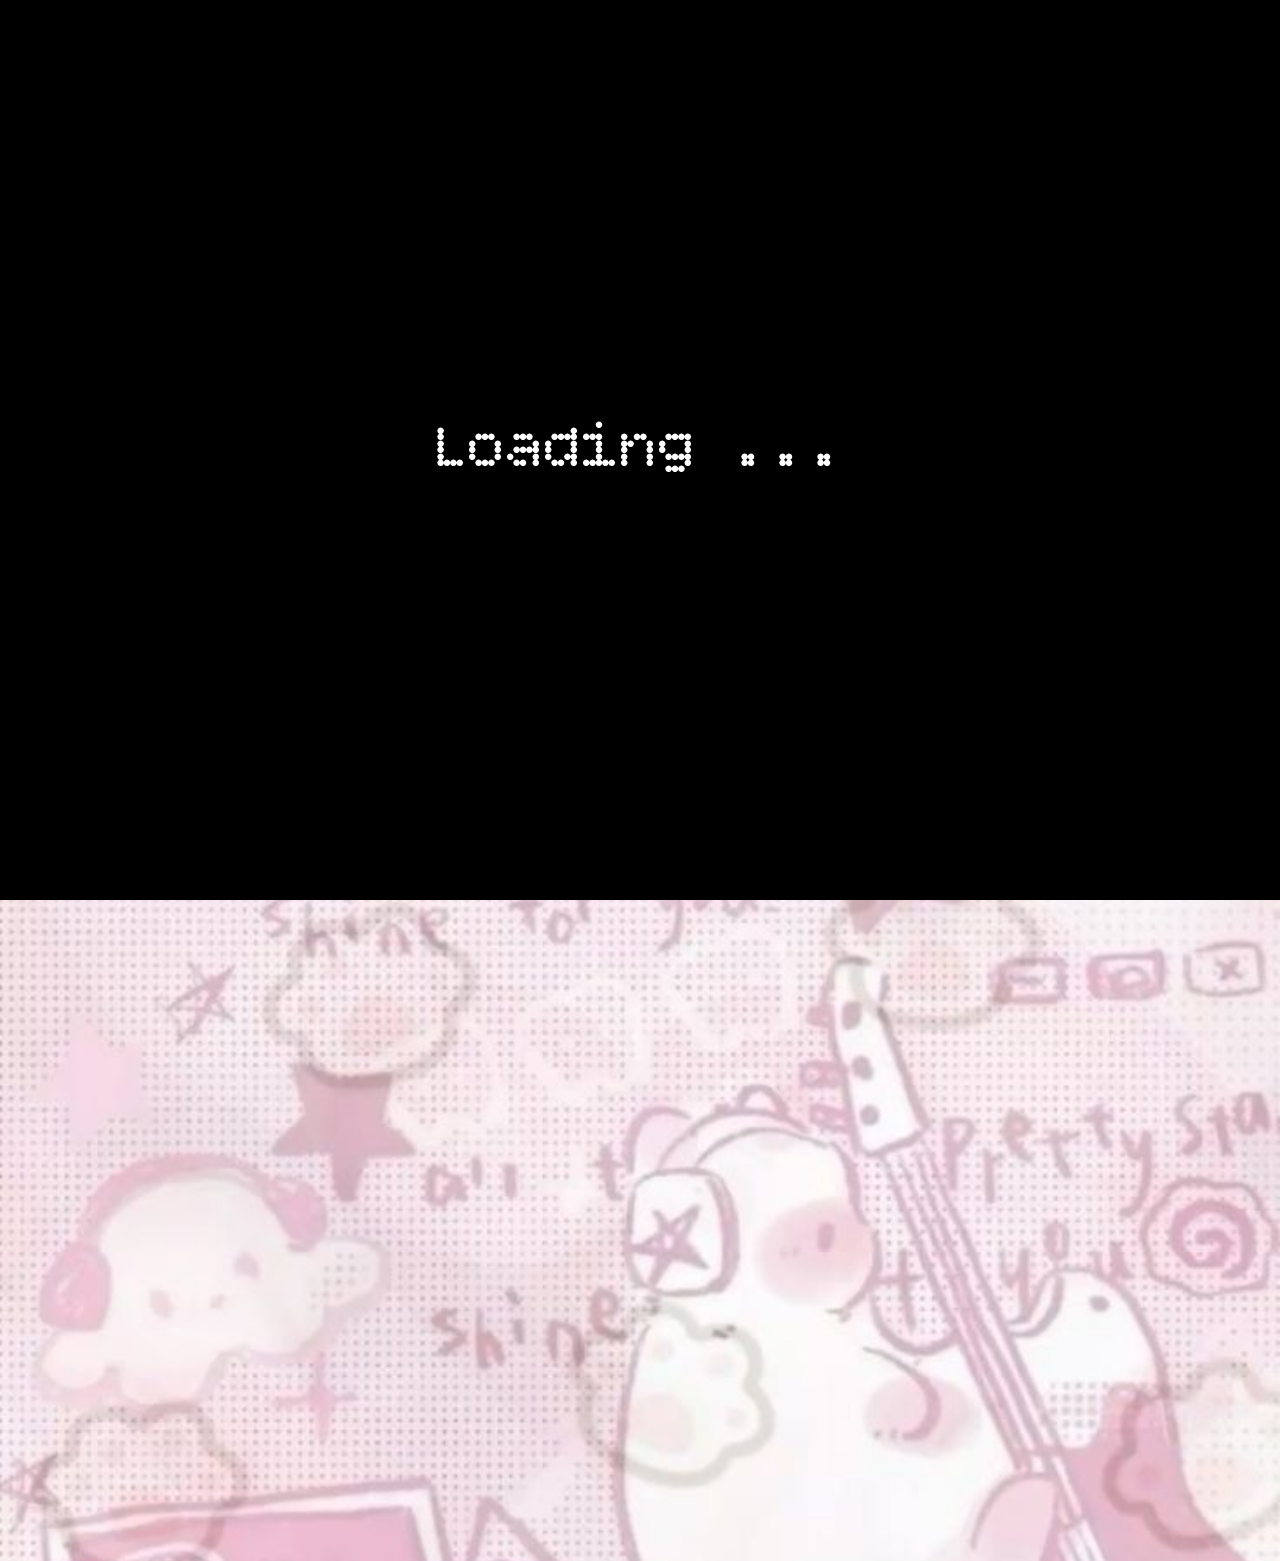
==== index.html @ a8020cd3 "Rename indo.html to index.html" ====
<!DOCTYPE html>
<html>

<head>
  <meta charset="UTF-8">
  <meta name="viewport" content="width=device-width, initial-scale=1">
  <link rel="stylesheet" href="indo.css">
  <title>Indo</title>
  <link rel="preconnect" href="https://fonts.googleapis.com">
<link rel="preconnect" href="https://fonts.gstatic.com" crossorigin>
<link href="https://fonts.googleapis.com/css2?family=Bitcount+Grid+Double:wght@100..900&family=Bitcount+Single:wght@100..900&family=Playwrite+AU+VIC+Guides&display=swap" rel="stylesheet">
</head>

<body>
<div class="loading-screen" id="loading-screen">
  <p id="starter-one"></p>
  <p id="loading" class="loading">Loading <span class="o1">.</span><span class="o2">.</span><span class="o3">.</span></p>
  <p id="starter-two"></p>
  <p id="starter-three"></p>
</div>

<div class="main-menu" id="main-menu">
  <div class="starter">
    <p class="indo">EMMA</p>
    <button class="play">Start</button>
    <button class="settings">Settings</button>
    <button class="achievements">Achievements</button>
    <button class="about">About</button>
  </div>
</div>

<div class="game-settings">
  <button id="exit-settings">Go Back</button>
  <div class="switch-options">
    <h1 class="op-title" id="first-option">options</h1>
    <p class="mute" id="music-mute">Mute music</p>
    <div class="lever-border" id="lever-one">
      <div class="lever" id="lever-onee"></div>
    </div>
    <p class="mute" id="blip-mute">Mute Blip Text Sound</p>
    <div class="lever-border" id="lever-two">
      <div class="lever" id="lever-two"></div>
    </div>
  </div>
  <div class="fonts-section">
    <h1 class="cf-title">Custom Fonts</h1>
    <button id="sans" class="font-button">Sans serif</button>
    <button id="cursive" class="font-button">Cursive</button>
    <button id="single" class="font-button">Bitcount Single</button>
    <button id="double" class="font-button">Bitcount Double</button>
  </div>
  <div class="backgrounds-section">
    <h1 class="op-title" id="c-back">Custom Background</h1>
    <div class="photos-section">
      <img src="cute-background.png" id="cute-background" class="back" alt="photo">
      <img src="rain-background.gif" id="rain-background" class="back" alt="photo">
    </div>
  </div>
</div>

<div class="about-game">
  <button id="exit-about">Go Back</button>
  <p class="text">This website was made by <span style="color:darkred;">Mazen/Dax</span> for my special girl <span style="color:purple;">Emily/Emma</span>.</p>
  <p class="explaining">This website was made by the following programming languages.</p>
  <p class="html"><span style="color:red;">HTML:</span> The main language.</p>
  <p class="css"><span style="color:blue;">CSS:</span> Used for designing.</p>
  <p class="js"><span style="color:yellow;">Javascript: </span> Scripting.</p>
  <p class="important-text"><span style="color:red; border:solid 1px red; border-radius:0.5vw; background: rgba(255, 0, 0, 0.4)">IMPORTANT</span>: This website has no database I only made Localstorage for the website data that also means you might lose your data later and bugs are expected,<span style="color:pink;">Sorry Emma I can't do anything about it</span></p>
</div>

<div class="game-achievements">
  <button id="exit-achievements">Go Back</button>
  <div class="one-achievement">
    <img src="no-achievement.png" class="achievement-photo" id="achi-p-one"><div class="achievement" id="achi-t-one">????????????</div>
  </div>
  <div class="one-achievement">
    <img src="no-achievement.png" class="achievement-photo"><div class="achievement">????????????</div>
  </div>
  <div class="one-achievement">
    <img src="no-achievement.png" class="achievement-photo"><div class="achievement">????????????</div>
  </div> 
  <div class="one-achievement">
    <img src="no-achievement.png" class="achievement-photo"><div class="achievement">????????????</div>
  </div>
  <div class="one-achievement">
    <img src="no-achievement.png" class="achievement-photo"><div class="achievement">????????????</div>
  </div>
  <div class="one-achievement">
    <img src="no-achievement.png" class="achievement-photo"><div class="achievement">????????????</div>
  </div>
  <div class="one-achievement">
    <img src="no-achievement.png" class="achievement-photo"><div class="achievement">????????????</div>
  </div>
  <div class="one-achievement">
    <img src="no-achievement.png" class="achievement-photo"><div class="achievement">????????????</div>
  </div>
  <div class="one-achievement">
    <img src="no-achievement.png" class="achievement-photo"><div class="achievement">????????????</div>
  </div>
  <div class="one-achievement">
    <img src="no-achievement.png" class="achievement-photo"><div class="achievement">????????????</div>
  </div>
</div>

<div class="ending">
  <p class="end-text">smth</p>
  <button id="returning">Retry🔄</button>
</div>   

  <div class="in-game-settings">
  <img src="gear.png" class="settings-toggle">
  <div class="settings-menu">
      <h1 class="stngs">Settings</h1>
    <div class="f-opt"> 
      <div class="lever-border" id="toggle-mute-theme">
        <div class="lever" id="toggle-mute-theme-btn"></div>
      </div>
    
      <p class="mute-texr">Mute Theme</p>
    </div>
    <div class="s-opt">
      <div class="lever-border" id="toggle-mute-blip">
        <div class="lever" id="toggle-mute-blip-btn"></div>
      </div>
      <p class="mute-text">Mute Blip Sound</p>
    </div>
    <button class="main-menuz">Exit Game</button>
  </div>
</div>

<div class="the-game">
  <img src="flowers.png" id="flowers">
  <div id="insert"></div>
  <p class="whoa">!</p>
  <div class="the-face">>_<</div>
  <div class="text-box">*Touch The Face*</div>
  <div class="choice-buttons" id='btns'>
  </div>
</div>

<div class="black-screen"></div>
<div class="achi-comp"><img src="no-achievement.png" class="achi-photo"><div class="achi">?????????????</div></div>

<audio src="end-sound.mp3" id="end-sound"></audio>
<audio src="fnaf-foxy-scream-sfx.mp3" id="jumpscare-sound"></audio>
<audio src="blip.mp3" id="text-blip"></audio>
<audio src="menu-theme.mp3" id="menu-theme" loop></audio>
<audio src="rain-theme.mp3" id="rain-theme" loop></audio>
<audio src="savepoint.mp3" id="savepoint"></audio>
<audio src="blip-sound.mp3" id="blip-sound"></audio>
<audio src="blip-sound-reverse.mp3" id="blip-reverse"></audio>
<audio src='game-main-theme.mp3' id="main-theme" loop></audio>
<audio src="rage.mp3" id="rage" loop></audio>
<audio src='flowers.mp3' id='flowers-sound'
<script src="indo.js"></script>
</body>

</html>
---- indo.css ----
*{
  margin: 0;
  box-sizing: border-box;
  font-family: "Bitcount Single";
}

body{
  background: no-repeat black url('cute-background.png');
  background-size: cover;
  background-attachment: fixed;
}

@keyframes loadinganim{
  0%{
    opacity: 1;
  }
  50%{
    opacity: 0;
  }
  100%{
    opacity: 1;
  }
} 

@keyframes size-animation{
  0%{
    font-size: 10vw;
  }
  50%{
    font-size: 11vw;
  }
  100%{
    font-size: 10vw;
  }
}

.o1{
  animation: loadinganim 2s infinite;
}

.o2{
  animation: loadinganim 2s infinite;
  animation-delay: 0.5s;
}

.o3{
  animation: loadinganim 2s infinite;
  animation-delay: 1s;
}

.loading-screen{
  background: black;
  width: 100%;
  height: 100%;
  position: absolute;
  z-index: 1;
  display: flex;
  flex-direction: column;
  align-items: center;
  justify-content: center;
  display: non;
}

.loading{
  color: white;
  transition: 0.5s;
  font-size: 5vw;
  
}

#starter-one, #starter-two, #starter-three{
  font-size: 10vw;
  color: white;
  animation: size-animation 0.45s infinite;
}

#starter-one{
  position: absolute;
  top: 40%;
}

.starter{
  display: flex;
  flex-direction: column;
  align-items: center;
  justify-content: center;
  transform: translateY(40vw);
}

.indo{
  font-size: 12vw;
  text-align: center;
  transform: translateY(0vw);
  color: pink;
  text-shadow: purple 1px 1px;
  transition: 1.5s;
  display: non;
}

.play, .about, .settings, .achievements{
  color: white;
  border: solid 3px pink;
  background: pink;
  font-size: 6vw;
  border-radius: 2vw;
  width: 45%;
  margin-bottom: 9vw;
  opacity: 0;
  transition: 1s;
  display: non;
}

.play, .achievements{
  transform: translateX(25vw);
}

.settings, .about{
  transform: translateX(-25vw);
}

.play:active{
  color: yellow;
  border-color: yellow;
}

.settings:active{
  color: yellow;
  border-color: yellow; 
}

.achievements:active{
  color: yellow;
  border-color: yellow;
}

.about:active{
  color: yellow;
  border-color: yellow;
}

p, h1{
  color: white;
}

.mute{
  font-size: 5vw;
  margin-left: 2vw;
  text-shadow: black 1px 1px 1px;
}

.switch-options{
  display: grid;
  align-items: center;
  padding: 3vw;
  grid-row-gap: 6vw;
  grid-template-areas:
  "title nothing"
  "switch text"
  "switch2 text2"
}

#first-option{
  grid-area: title;
  text-shadow: black 1px 1px 1px;
}

.lever-border{
  background: gray;
  width: 20vw;
  height: 10vw;
  border-radius: 2vw;
  padding: 1vw;
  transition: 0.4s;
}

.lever{
  background: white;
  height: 100%;
  width: 40%;
  border-radius: 1.5vw;
  transform: translateX(0vw);
  transition: 0.4s;
}

#lever-one{
  grid-area: switch;
}

#lever-two{
  grid-area: switch2;
}

#music-mute{
  grid-area: text;
  font-size: 4vw;
  direction: rtl;
}

#blip-mute{
  grid-area: text2;
  font-size: 4vw;
  direction: rtl;
}

.cf-title{
  margin-top: 7vw;
  margin-left: 3vw;
  text-shadow: black 1px 1px 1px;
}

.fonts-section{
  display: grid;
  grid-template-columns: auto;
  grid-row-gap: 3vw;
}

.font-button{
  color: white;
  background: pink;
  border: solid 0.5vw pink;
  border-radius: 3vw;
  font-size: 5vw;
  width: 50%;
  margin-left: 3vw;
}
.font-button:active{
  border: yellow 0.5vw solid;
  color: yellow;
}

.photos-section{
  display: flex;
  justify-content: space-between;
  width: 100%;
  align-items: center;
  padding: 0 5vw;
  
}

#c-back{
  margin: 3vw 0 0 3vw;
  text-shadow: black 1px 1px 1px;
}

.back{
  height: 50vw;
  width: 30vw;
  border: solid 0.5px black;
  border-radius: 2vw;
  margin-bottom: 5vw;
}

.back:active{
  border: solid 0.7px yellow;
}

#exit-settings{
  display: block;
  border: solid 0.5vw pink;
  border-radius: 3vw;
  background: pink;
  color: white;
  font-size: 8vw;
  margin: 3vw 0 0 3vw;
}

#exit-settings:active{
  border: solid 0.5vw yellow;
  color: yellow;
}

.game-settings{
  display: none;
  opacity: 0;
  transition: 1s;
}

.about-game{
  text-shadow: black 1px 1px 1px;
  font-size: 6vw;
  padding: 2vw 1vw 0 3vw;
  line-height: 10vw;
  opacity: 0;
  display: none;
  transition: 1s;
}

.text, .explaining, .html, .css, .js, .important-text{
  display: block;
}

.explaining{
  margin-top: 15vw;
}

.important-text{
  margin-top: 15vw;
}

#exit-about{
  display: block;
  border: solid 0.5vw pink;
  border-radius: 3vw;
  background: pink;
  color: white;
  font-size: 8vw;
  margin: 3vw 0 10vw 0;
}

#exit-about:active{
  border: solid 0.5vw yellow;
  color: yellow;
}

.one-achievement{
  margin: 3vw;
  font-size: 8vw;
  display: flex;
  flex-direction: row;
  border: solid 1px black;
  border-radius: 2vw;
  align-items: top;
  height: 30vw;
}

.achievement-photo{
  height: 30vw;
  width: 30vw;
  border-radius: 2vw;
  margin: 0;
  padding: 0;
  align-self: flex-start;
}

.achievement{
  color: white;
  text-shadow: black 1px 1px 1px;
  transform: translateY(0vw);
  margin-left: 1vw;
}

#exit-achievements{
  display: block;
  border: solid 0.5vw pink;
  border-radius: 3vw;
  background: pink;
  color: white;
  font-size: 8vw;
  margin: 3vw 0 10vw 3vw;
}

#exit-achievements:active{
  border: solid 0.5vw yellow;
  color: yellow;
}

.game-achievements{
  display: none;
  opacity: 0;
  transition: 1s;
}

.the-game{
  width: 100vw;
  height: 100vh;
  background: white;
  text-align: center;
  position: absolute;
  display: none;
}

.the-face{
  font-size: 20vw;
  transform: translateY(40vw);
  font-family: sans-serif !important;
}

.text-box{
  position: absolute;
  left: 5vw;
  top: 75vw;
  border: solid 3px gray;
  border-radius: 3vw;
  width: 90%;
  height: 30vw;
  text-align: left;
  padding: 1vw;
}

.whoa{
  font-size: 20px;
  color: black;
  border:solid 0.5vw black;
  width: 8vw;
  height: 7vw;
  position: absolute;
  top: 40vw;
  left: 20vw;
  display: none;
  transition: 0s;
}

.choice-buttons{
  display: flex;
  flex-direction: column;
  align-items: center;
  transform: translateY(90vw);
}

.btnss{
  width: 40vw;
  height: 10vw;
  font-size: 3.5vw;
  margin-bottom: 3vw;
}

.gear{
  width: 12vw;
  height: 12vw;
}

.in-game-settings-call{
  border: none;
  background: none;
  position: absolute;
  right: 2vw;
  top: 2vw;
}

.jumpscares{
  height: 100vw;
  width: 100vw;
  position: absolute;
  left: 0%;
  top: 10%;
  z-index: 2;
  display: none;
}

.ending{
  background: black;
  width: 100vw;
  height: 100vh;
  z-index: 3;
  position: absolute;
  text-align: center;
  display: none;
}

#returning{
  color: gray;
  background: rgba(125, 14, 184, 1);
  transform: translateY(90vw);
  border: solid 1px rgba(125, 14, 184, 1);
  border-radius: 1vw;
  width: 30vw;
  height: 13vw;
  font-size: 5vw;
  display: none;
}

#returning:active{
  color: yellow;
  border: solid 1px yellow;
}

.end-text{
  color: white;
  transform: translateY(80vw);
  font-size: 7vw;
}

.settings-menu{
  align-items: center;
  border: solid 1vw rebeccapurple;
  background: purple;
  position: absolute;
  left: 15%;
  top: 50%;
  width: 70vw;
  height: 40vh;
  z-index: 3;
  padding: 3vw;
  border-radius: 2vw;
  overflow-y: scroll;
  transition: 0.5s;
  opacity: 0;
  display: none;
}

.settings-toggle{
  position: absolute;
  right: 2vw;
  top: 2vw;
  width: 13vw;
  height: 13vw;
  transition: 0.4s;
  display: none;
  z-index: 4;
}

.f-opt{
  display: flex;
  flex-direction: row-reverse;
  align-items: center;
  margin: 5vw 0 10vw 0;
}

.s-opt{
  display: flex;
  flex-direction: row-reverse;
  align-items: center;
  margin-bottom: 10vw;
}

.t-opt{
  display: flex;
  flex-direction: row-reverse;
  align-items: center;
  margin-bottom: 10vw; 
}

.l-opt{
  display: flex;
  flex-direction: row-reverse;
  align-items: center;
  margin-bottom: 10vw;
}

.stngs{
  grid-area: st;
}

.mute-texr{
  grid-area: ttx;
  white-space: nowrap;
}

.mute-text{
  grid-area: ttxtx;
  white-space: nowrap;
}

#toggle-mute-theme{
  grid-area: tglee;
  margin-left: auto;
}

#toggle-mute-blip{
  grid-area: tgle;
  margin-left: auto;
}


.main-menuz{
  background: red;
  color: white;
  font-size: 7vw;
  border: solid 1px red;
  border-radius: 1vw;
}

.main-menuz:active{
  color: yellow;
  border: solid 1px yellow;
}

.black-screen{
  background: black;
  width: 100vw;
  height: 100vh;
  position: absolute;
  z-index: 5;
  display: none;
  opacity: 0;
  transition: 1s;
}

.achi-comp{
  margin-left: 10%;
  font-size: 8vw;
  display: none;
  flex-direction: row;
  border: solid 1px black;
  border-radius: 2vw;
  align-items: center;
  height: 20vw;
  width: 80%;
  position: absolute;
  bottom: 10vw;
  border: solid 1vw rebeccapurple;
  overflow-x: scroll;
  background: purple;
  transition: 1s;
  opacity: 0;
  z-index: 6;
}

.achi-photo{
  height: 20vw;
  width: 20vw;
  border-radius: 2vw;
  padding: 1vw 1vw 1vw 0;
}

.achi{
  color: white;
  text-shadow: black 1px 1px 1px;
  transform: translateY(-6vw); 
  font-size: 5.5vw;
}

#flowers{
  height: 20vw;
  width: 20vw;
  position: absolute;
  top: 50vw;
  right: 10vw;
  display: none;
  opacity: 0;
  transition: 0.5s;
}

.face-photo{
  height: 35vw;
  width: 48vw;
}
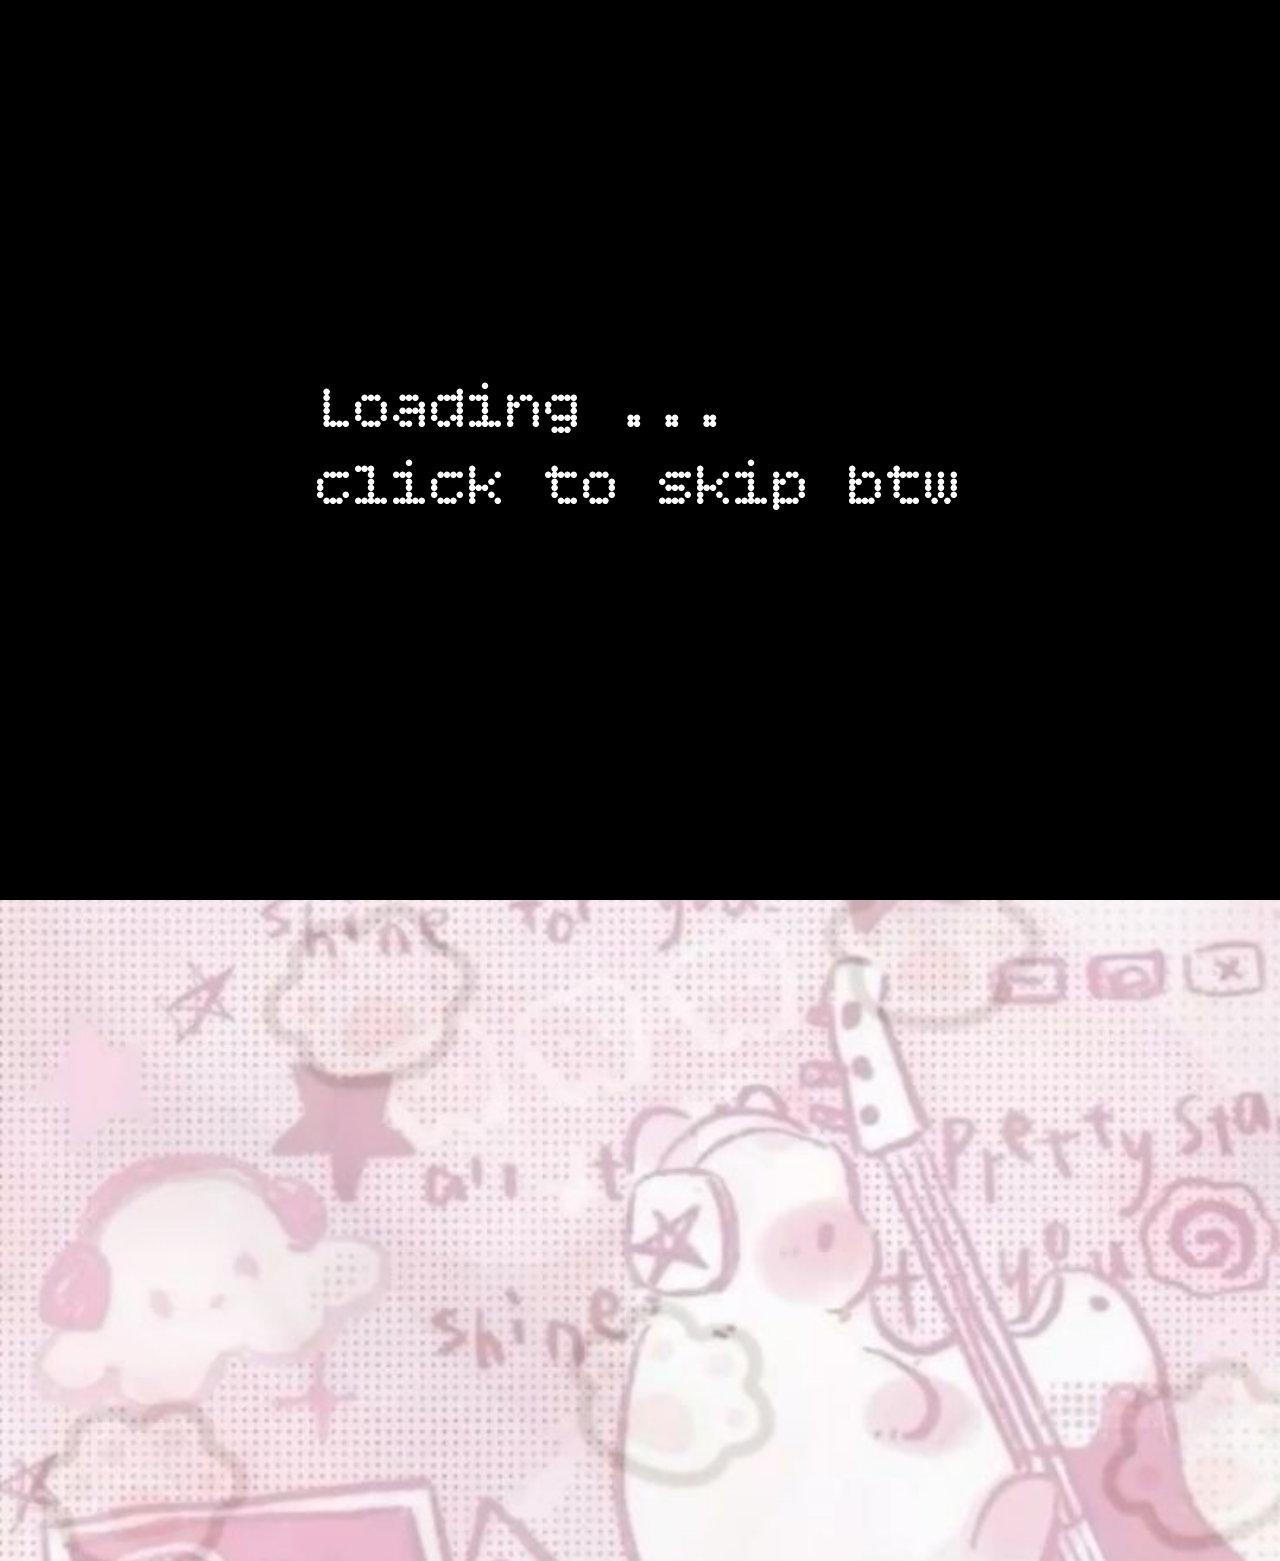
==== commit b028566b: "Update index.html" ====
--- a/index.html
+++ b/index.html
@@ -14,7 +14,7 @@
 <body>
 <div class="loading-screen" id="loading-screen">
   <p id="starter-one"></p>
-  <p id="loading" class="loading">Loading <span class="o1">.</span><span class="o2">.</span><span class="o3">.</span></p>
+  <p id="loading" class="loading">Loading <span class="o1">.</span><span class="o2">.</span><span class="o3">.</span><br>click to skip btw</p>
   <p id="starter-two"></p>
   <p id="starter-three"></p>
 </div>
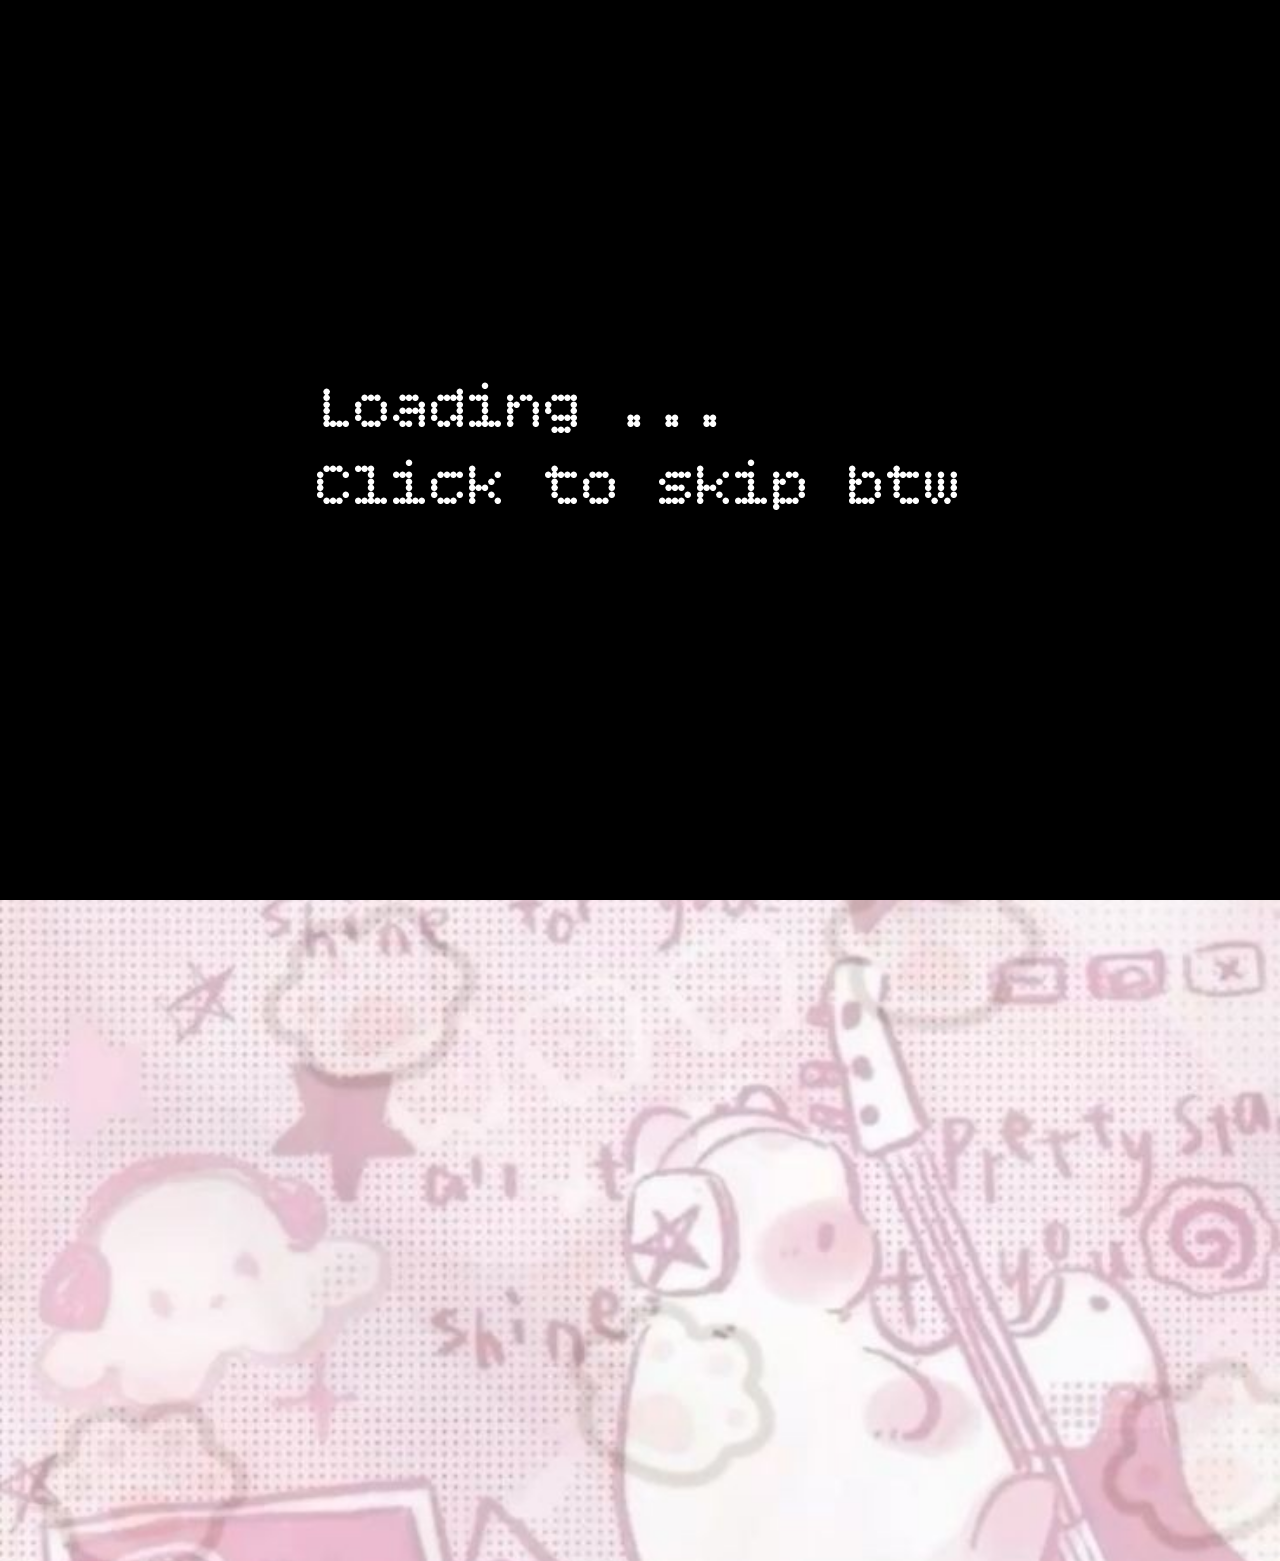
==== commit 0fcfdf57: "Add files via upload" ====
--- a/index.html
+++ b/index.html
@@ -14,7 +14,7 @@
 <body>
 <div class="loading-screen" id="loading-screen">
   <p id="starter-one"></p>
-  <p id="loading" class="loading">Loading <span class="o1">.</span><span class="o2">.</span><span class="o3">.</span><br>click to skip btw</p>
+  <p id="loading" class="loading">Loading <span class="o1">.</span><span class="o2">.</span><span class="o3">.</span><br>Click to skip btw</p>
   <p id="starter-two"></p>
   <p id="starter-three"></p>
 </div>
@@ -155,4 +155,4 @@
 <script src="indo.js"></script>
 </body>
 
-</html>
+</html>
